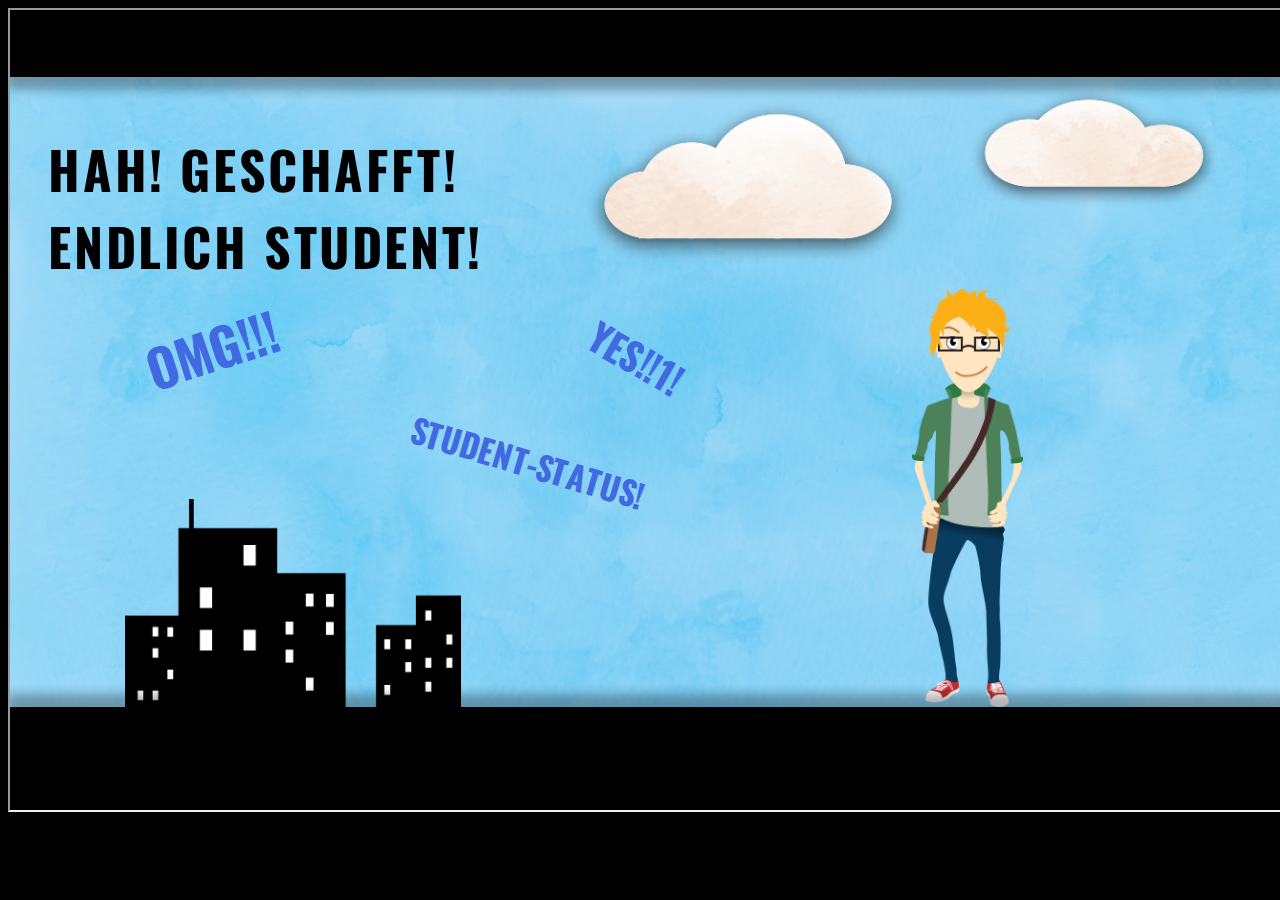
==== centerframe.html @ 1e03e347 "Merge 5d06975e4d755c4d86fab5471c1cc17bd33b1aa7 into f0cc87776d76a99dcaf7fdee3f807fa7d1bf1096" ====
<!DOCTYPE html>
<html>
	<head>
		<title>the future</title>
		<style type= "text/css" >
			body {background-color: black;}
			iframe { 
				min-height: 800px;
				max-height: 800px;
				min-width:1920px;	
				max-width:2000px;
				}
		</style>
	</head>
	<body>
		<div align="center">
			<iframe src="index.html" >
				<p>nix iFrame, Junge, holsu gescheiten Browser und komms' wieder!</p>
			</iframe>
		</div>
	</body>
</html>
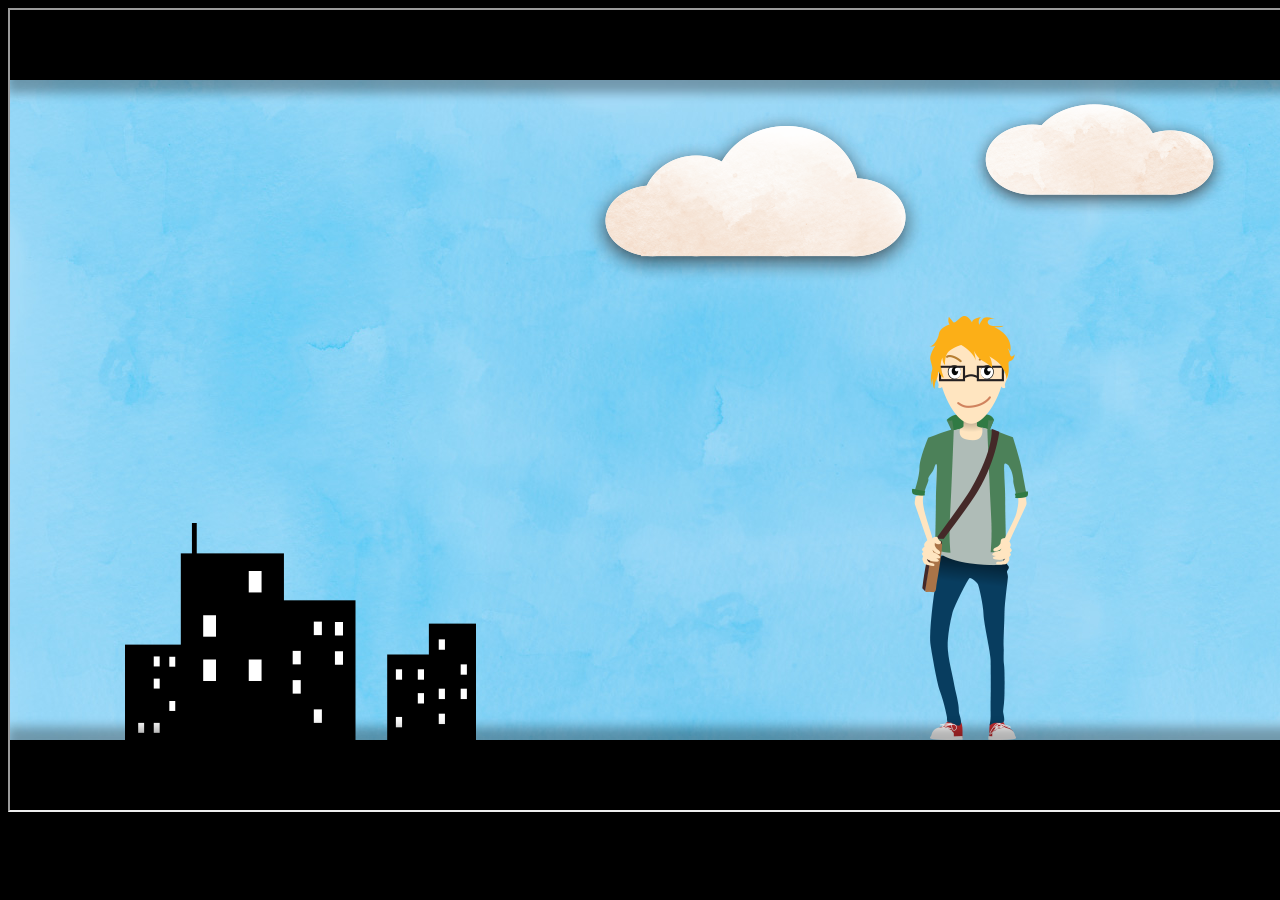
==== commit 97fa8b67: "Merge branch 'general-devel'" ====
--- a/centerframe.html
+++ b/centerframe.html
@@ -14,7 +14,7 @@
 	</head>
 	<body>
 		<div align="center">
-			<iframe src="index.html" >
+			<iframe src="index.html" seamless>
 				<p>nix iFrame, Junge, holsu gescheiten Browser und komms' wieder!</p>
 			</iframe>
 		</div>
